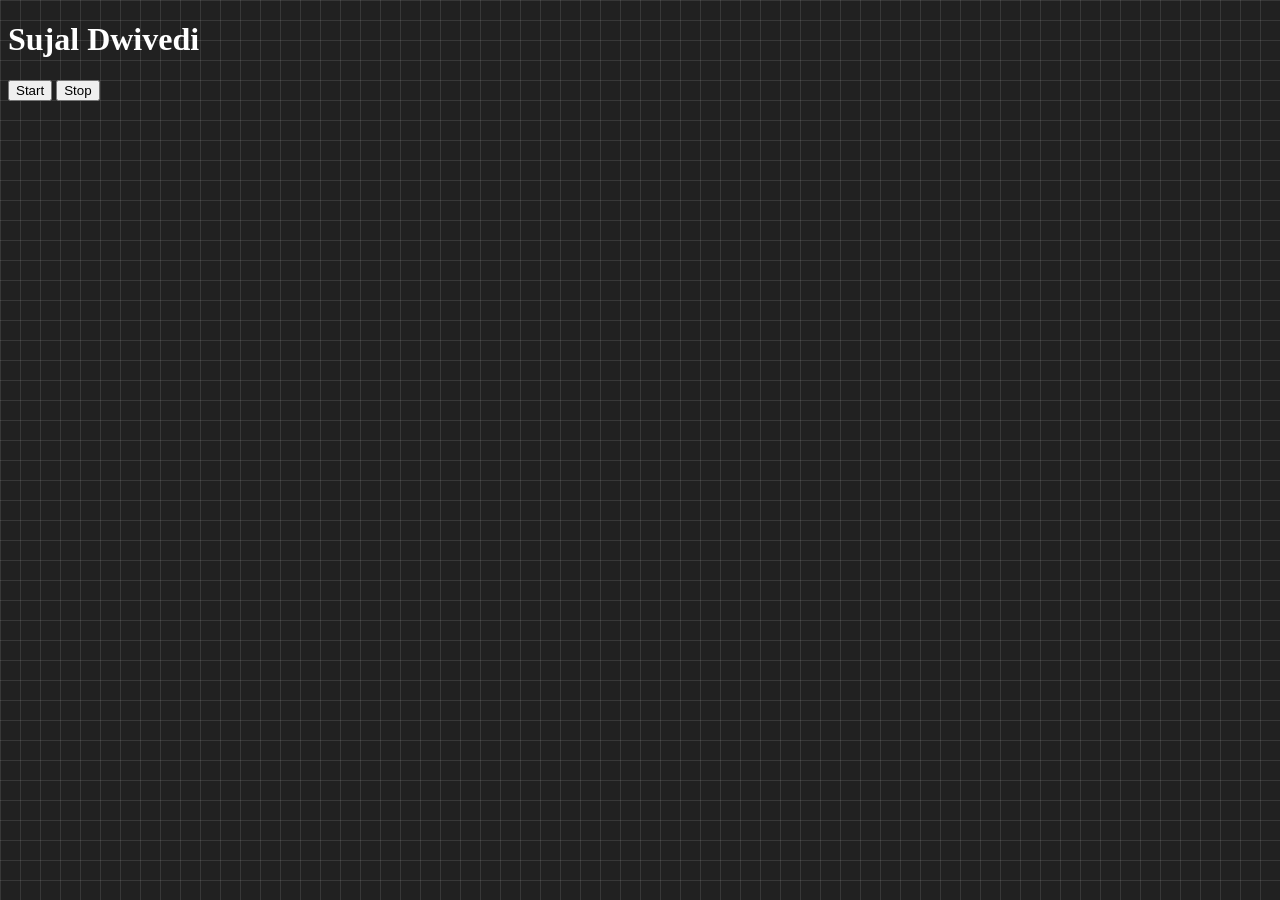
==== 08_events/03_three.html @ 6c5e4b36 "V 37 Ongoing" ====
<!DOCTYPE html>
<html lang="en">
<head>
    <meta charset="UTF-8">
    <meta name="viewport" content="width=device-width, initial-scale=1.0">
    <title>Document</title>
</head>
<body style="background-color: #212121; color: #fff;  background-image:
    linear-gradient(rgba(255,255,255,0.1) 1px, transparent 1px),
    linear-gradient(90deg, rgba(255,255,255,0.1) 1px, transparent 1px);
  background-size: 20px 20px;">
    <h1>Sujal Dwivedi</h1>
    <button id="start">Start</button>
    <button id="stop">Stop</button>
</body>
<script>
    const sayDate = function(str){
        console.log(str,Date.now());
    }
    let intervalId; 
    

    const start = document.querySelector('#start').addEventListener('click',function(){
        intervalId = setInterval(sayDate,1000,"Namaste")
    })
    const stop = document.querySelector('#stop').addEventListener('click',function(){
        clearInterval(intervalId);
    })
</script>
</html>
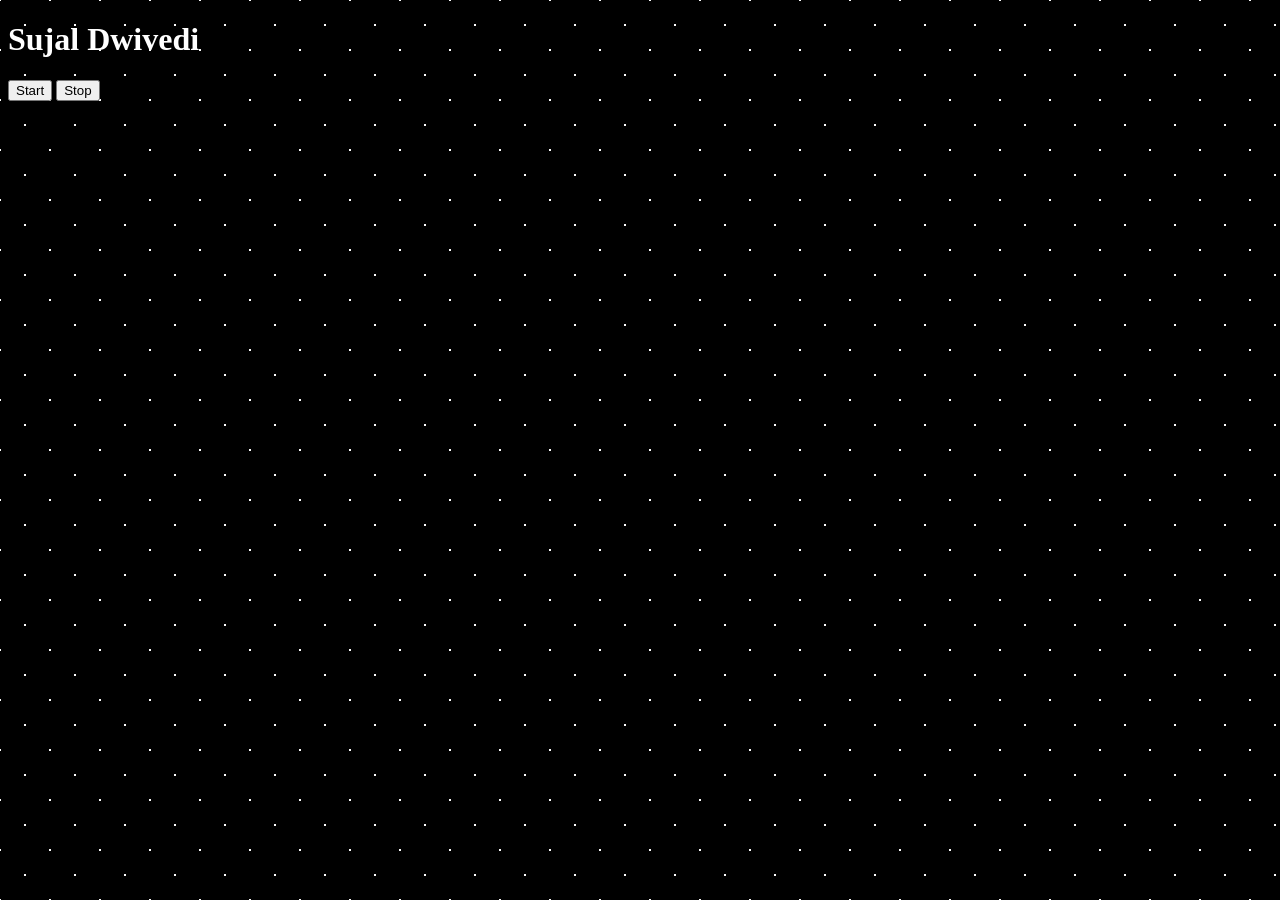
==== commit 4e096b79: "V 38 done" ====
--- a/08_events/03_three.html
+++ b/08_events/03_three.html
@@ -5,10 +5,13 @@
     <meta name="viewport" content="width=device-width, initial-scale=1.0">
     <title>Document</title>
 </head>
-<body style="background-color: #212121; color: #fff;  background-image:
-    linear-gradient(rgba(255,255,255,0.1) 1px, transparent 1px),
-    linear-gradient(90deg, rgba(255,255,255,0.1) 1px, transparent 1px);
-  background-size: 20px 20px;">
+<body style="background-color: black;
+background-image:
+radial-gradient(white 1px, transparent 1px),
+radial-gradient(white 1px, transparent 1px);
+background-size: 50px 50px;
+background-position: 0 0, 25px 25px;
+color: white;">
     <h1>Sujal Dwivedi</h1>
     <button id="start">Start</button>
     <button id="stop">Stop</button>
